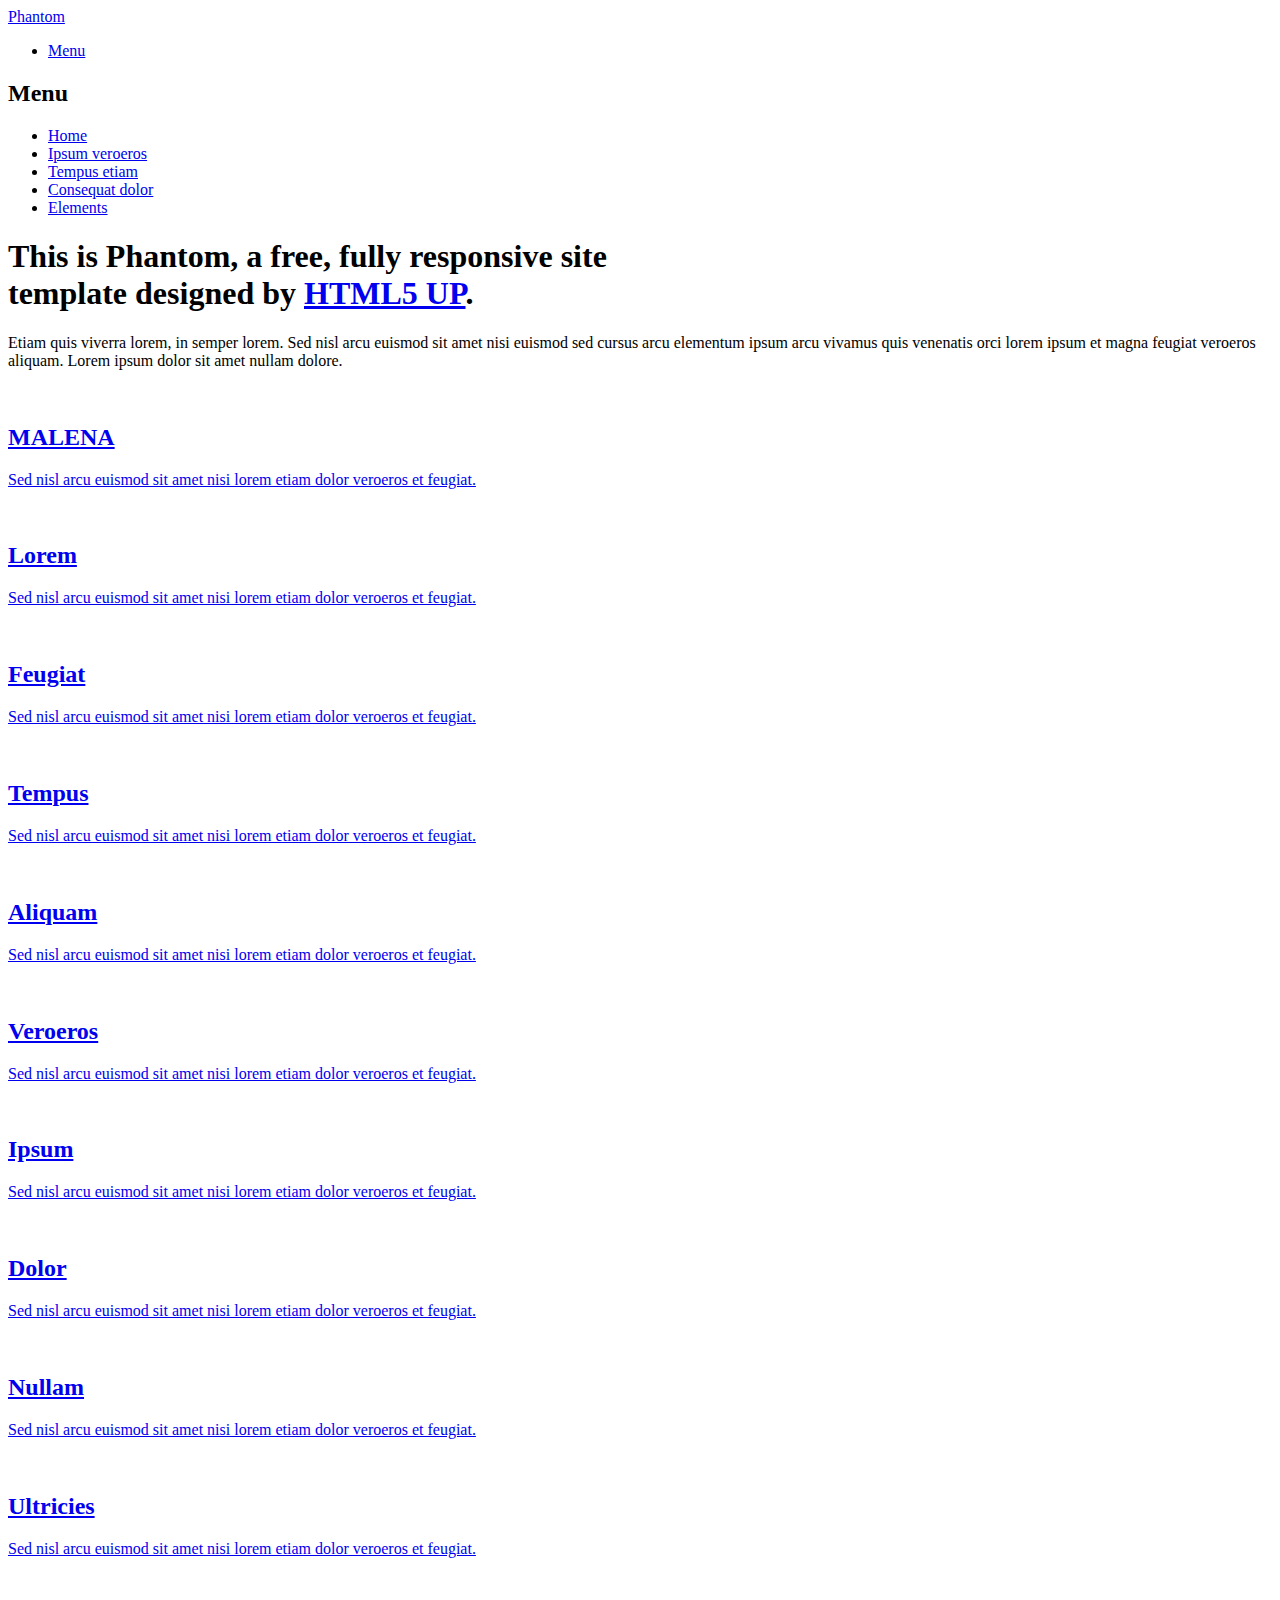
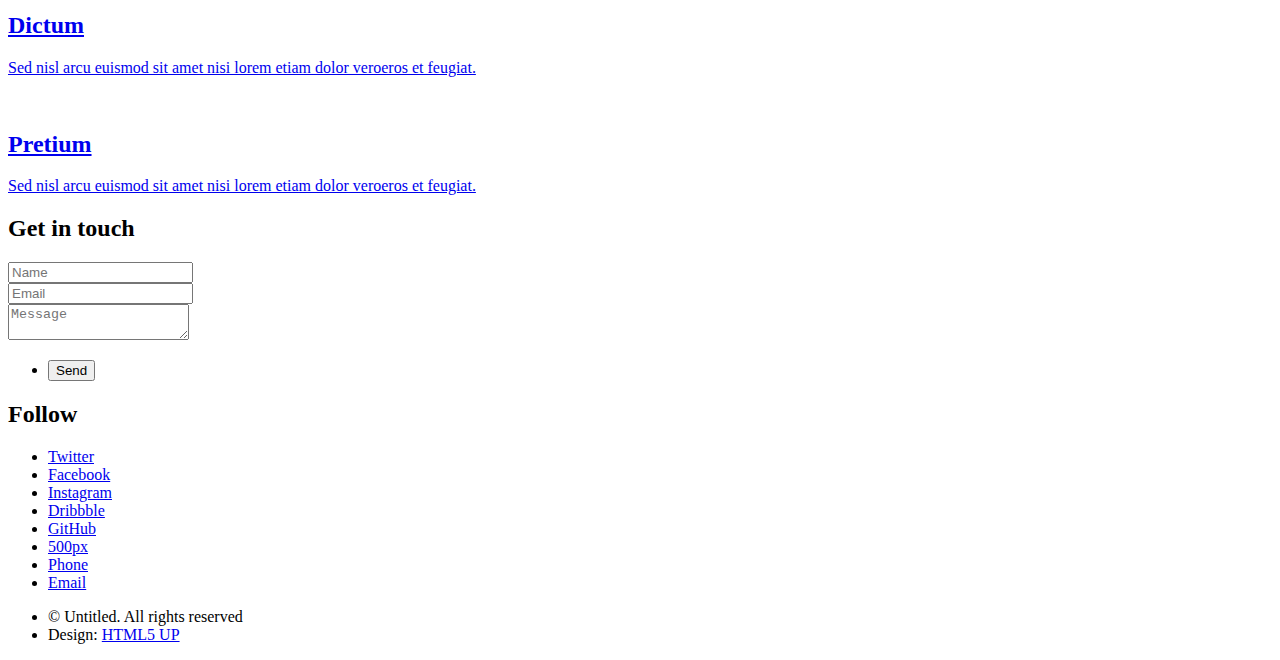
==== index2.html @ 1e3acc8b "Create index2.html" ====
<!DOCTYPE HTML>
<!--
	Phantom by HTML5 UP
	html5up.net | @ajlkn
	Free for personal and commercial use under the CCA 3.0 license (html5up.net/license)
-->
<html>
	<head>
		<title>Phantom by HTML5 UP</title>
		<meta charset="utf-8" />
		<meta name="viewport" content="width=device-width, initial-scale=1, user-scalable=no" />
		<link rel="stylesheet" href="assets/css/main.css" />
		<noscript><link rel="stylesheet" href="assets/css/noscript.css" /></noscript>
	</head>
	<body class="is-preload">
		<!-- Wrapper -->
			<div id="wrapper">

				<!-- Header -->
					<header id="header">
						<div class="inner">

							<!-- Logo -->
								<a href="index.html" class="logo">
									<span class="symbol"><img src="images/logo.svg" alt="" /></span><span class="title">Phantom</span>
								</a>

							<!-- Nav -->
								<nav>
									<ul>
										<li><a href="#menu">Menu</a></li>
									</ul>
								</nav>

						</div>
					</header>

				<!-- Menu -->
					<nav id="menu">
						<h2>Menu</h2>
						<ul>
							<li><a href="index.html">Home</a></li>
							<li><a href="generic.html">Ipsum veroeros</a></li>
							<li><a href="generic.html">Tempus etiam</a></li>
							<li><a href="generic.html">Consequat dolor</a></li>
							<li><a href="elements.html">Elements</a></li>
						</ul>
					</nav>

				<!-- Main -->
					<div id="main">
						<div class="inner">
							<header>
								<h1>This is Phantom, a free, fully responsive site<br />
								template designed by <a href="http://html5up.net">HTML5 UP</a>.</h1>
								<p>Etiam quis viverra lorem, in semper lorem. Sed nisl arcu euismod sit amet nisi euismod sed cursus arcu elementum ipsum arcu vivamus quis venenatis orci lorem ipsum et magna feugiat veroeros aliquam. Lorem ipsum dolor sit amet nullam dolore.</p>
							</header>
							<section class="tiles">
								<article class="style1">
									<span class="image">
										<img src="images/pic01.jpg" alt="" />
									</span>
									<a href="generic.html">
										<h2>MALENA</h2>
										<div class="content">
											<p>Sed nisl arcu euismod sit amet nisi lorem etiam dolor veroeros et feugiat.</p>
										</div>
									</a>
								</article>
								<article class="style2">
									<span class="image">
										<img src="images/pic02.jpg" alt="" />
									</span>
									<a href="generic.html">
										<h2>Lorem</h2>
										<div class="content">
											<p>Sed nisl arcu euismod sit amet nisi lorem etiam dolor veroeros et feugiat.</p>
										</div>
									</a>
								</article>
								<article class="style3">
									<span class="image">
										<img src="images/pic03.jpg" alt="" />
									</span>
									<a href="generic.html">
										<h2>Feugiat</h2>
										<div class="content">
											<p>Sed nisl arcu euismod sit amet nisi lorem etiam dolor veroeros et feugiat.</p>
										</div>
									</a>
								</article>
								<article class="style4">
									<span class="image">
										<img src="images/pic04.jpg" alt="" />
									</span>
									<a href="generic.html">
										<h2>Tempus</h2>
										<div class="content">
											<p>Sed nisl arcu euismod sit amet nisi lorem etiam dolor veroeros et feugiat.</p>
										</div>
									</a>
								</article>
								<article class="style5">
									<span class="image">
										<img src="images/pic05.jpg" alt="" />
									</span>
									<a href="generic.html">
										<h2>Aliquam</h2>
										<div class="content">
											<p>Sed nisl arcu euismod sit amet nisi lorem etiam dolor veroeros et feugiat.</p>
										</div>
									</a>
								</article>
								<article class="style6">
									<span class="image">
										<img src="images/pic06.jpg" alt="" />
									</span>
									<a href="generic.html">
										<h2>Veroeros</h2>
										<div class="content">
											<p>Sed nisl arcu euismod sit amet nisi lorem etiam dolor veroeros et feugiat.</p>
										</div>
									</a>
								</article>
								<article class="style2">
									<span class="image">
										<img src="images/pic07.jpg" alt="" />
									</span>
									<a href="generic.html">
										<h2>Ipsum</h2>
										<div class="content">
											<p>Sed nisl arcu euismod sit amet nisi lorem etiam dolor veroeros et feugiat.</p>
										</div>
									</a>
								</article>
								<article class="style3">
									<span class="image">
										<img src="images/pic08.jpg" alt="" />
									</span>
									<a href="generic.html">
										<h2>Dolor</h2>
										<div class="content">
											<p>Sed nisl arcu euismod sit amet nisi lorem etiam dolor veroeros et feugiat.</p>
										</div>
									</a>
								</article>
								<article class="style1">
									<span class="image">
										<img src="images/pic09.jpg" alt="" />
									</span>
									<a href="generic.html">
										<h2>Nullam</h2>
										<div class="content">
											<p>Sed nisl arcu euismod sit amet nisi lorem etiam dolor veroeros et feugiat.</p>
										</div>
									</a>
								</article>
								<article class="style5">
									<span class="image">
										<img src="images/pic10.jpg" alt="" />
									</span>
									<a href="generic.html">
										<h2>Ultricies</h2>
										<div class="content">
											<p>Sed nisl arcu euismod sit amet nisi lorem etiam dolor veroeros et feugiat.</p>
										</div>
									</a>
								</article>
								<article class="style6">
									<span class="image">
										<img src="images/pic11.jpg" alt="" />
									</span>
									<a href="generic.html">
										<h2>Dictum</h2>
										<div class="content">
											<p>Sed nisl arcu euismod sit amet nisi lorem etiam dolor veroeros et feugiat.</p>
										</div>
									</a>
								</article>
								<article class="style4">
									<span class="image">
										<img src="images/pic12.jpg" alt="" />
									</span>
									<a href="generic.html">
										<h2>Pretium</h2>
										<div class="content">
											<p>Sed nisl arcu euismod sit amet nisi lorem etiam dolor veroeros et feugiat.</p>
										</div>
									</a>
								</article>
							</section>
						</div>
					</div>

				<!-- Footer -->
					<footer id="footer">
						<div class="inner">
							<section>
								<h2>Get in touch</h2>
								<form method="post" action="#">
									<div class="fields">
										<div class="field half">
											<input type="text" name="name" id="name" placeholder="Name" />
										</div>
										<div class="field half">
											<input type="email" name="email" id="email" placeholder="Email" />
										</div>
										<div class="field">
											<textarea name="message" id="message" placeholder="Message"></textarea>
										</div>
									</div>
									<ul class="actions">
										<li><input type="submit" value="Send" class="primary" /></li>
									</ul>
								</form>
							</section>
							<section>
								<h2>Follow</h2>
								<ul class="icons">
									<li><a href="#" class="icon brands style2 fa-twitter"><span class="label">Twitter</span></a></li>
									<li><a href="#" class="icon brands style2 fa-facebook-f"><span class="label">Facebook</span></a></li>
									<li><a href="#" class="icon brands style2 fa-instagram"><span class="label">Instagram</span></a></li>
									<li><a href="#" class="icon brands style2 fa-dribbble"><span class="label">Dribbble</span></a></li>
									<li><a href="#" class="icon brands style2 fa-github"><span class="label">GitHub</span></a></li>
									<li><a href="#" class="icon brands style2 fa-500px"><span class="label">500px</span></a></li>
									<li><a href="#" class="icon solid style2 fa-phone"><span class="label">Phone</span></a></li>
									<li><a href="#" class="icon solid style2 fa-envelope"><span class="label">Email</span></a></li>
								</ul>
							</section>
							<ul class="copyright">
								<li>&copy; Untitled. All rights reserved</li><li>Design: <a href="http://html5up.net">HTML5 UP</a></li>
							</ul>
						</div>
					</footer>

			</div>

		<!-- Scripts -->
			<script src="assets/js/jquery.min.js"></script>
			<script src="assets/js/browser.min.js"></script>
			<script src="assets/js/breakpoints.min.js"></script>
			<script src="assets/js/util.js"></script>
			<script src="assets/js/main.js"></script>

	</body>
</html>
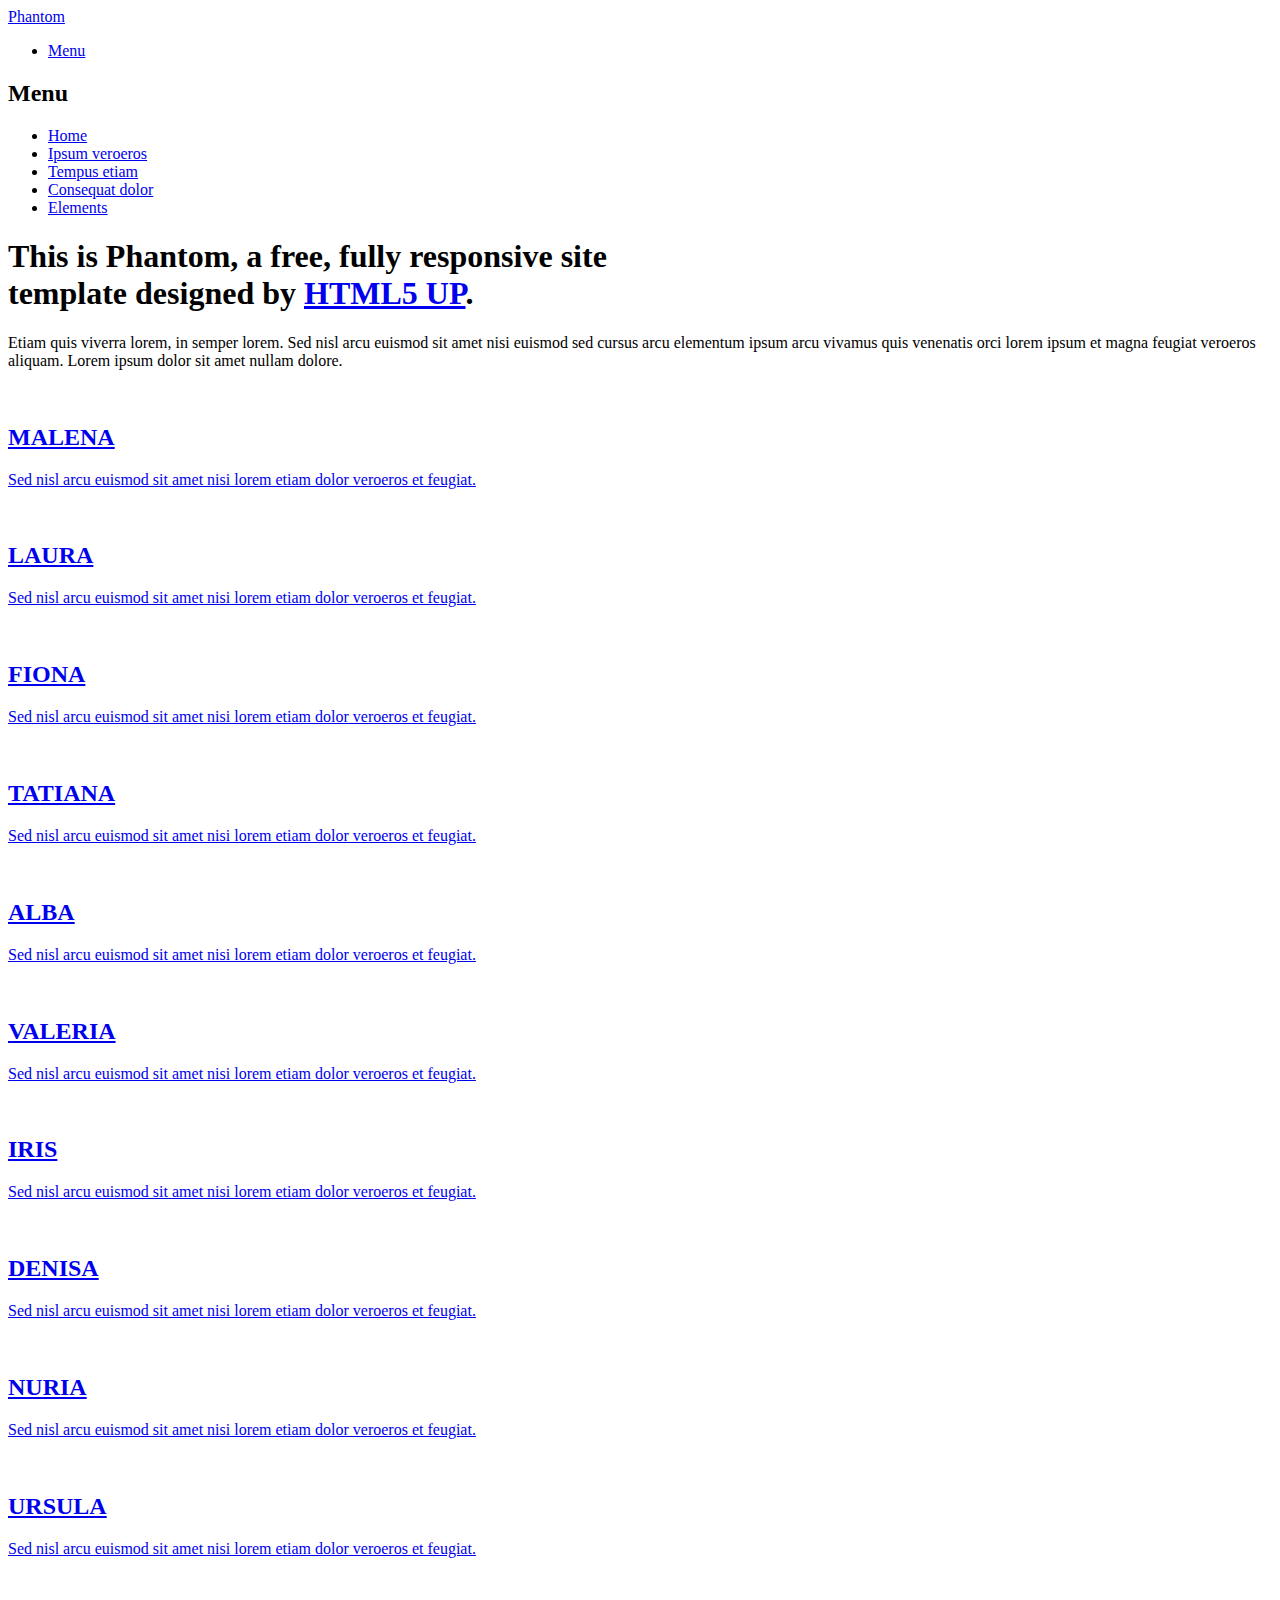
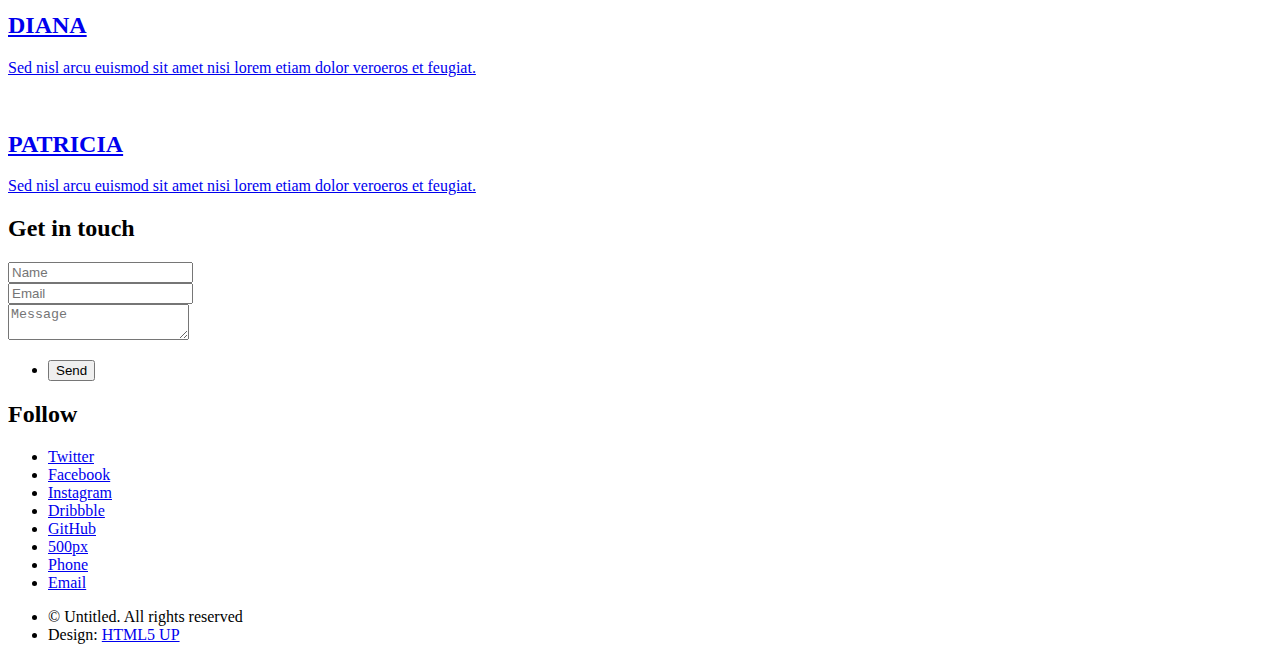
==== commit 122efbbe: "Update index2.html" ====
--- a/index2.html
+++ b/index2.html
@@ -72,7 +72,7 @@
 										<img src="images/pic02.jpg" alt="" />
 									</span>
 									<a href="generic.html">
-										<h2>Lorem</h2>
+										<h2>LAURA</h2>
 										<div class="content">
 											<p>Sed nisl arcu euismod sit amet nisi lorem etiam dolor veroeros et feugiat.</p>
 										</div>
@@ -83,7 +83,7 @@
 										<img src="images/pic03.jpg" alt="" />
 									</span>
 									<a href="generic.html">
-										<h2>Feugiat</h2>
+										<h2>FIONA</h2>
 										<div class="content">
 											<p>Sed nisl arcu euismod sit amet nisi lorem etiam dolor veroeros et feugiat.</p>
 										</div>
@@ -94,7 +94,7 @@
 										<img src="images/pic04.jpg" alt="" />
 									</span>
 									<a href="generic.html">
-										<h2>Tempus</h2>
+										<h2>TATIANA</h2>
 										<div class="content">
 											<p>Sed nisl arcu euismod sit amet nisi lorem etiam dolor veroeros et feugiat.</p>
 										</div>
@@ -105,7 +105,7 @@
 										<img src="images/pic05.jpg" alt="" />
 									</span>
 									<a href="generic.html">
-										<h2>Aliquam</h2>
+										<h2>ALBA</h2>
 										<div class="content">
 											<p>Sed nisl arcu euismod sit amet nisi lorem etiam dolor veroeros et feugiat.</p>
 										</div>
@@ -116,7 +116,7 @@
 										<img src="images/pic06.jpg" alt="" />
 									</span>
 									<a href="generic.html">
-										<h2>Veroeros</h2>
+										<h2>VALERIA</h2>
 										<div class="content">
 											<p>Sed nisl arcu euismod sit amet nisi lorem etiam dolor veroeros et feugiat.</p>
 										</div>
@@ -127,7 +127,7 @@
 										<img src="images/pic07.jpg" alt="" />
 									</span>
 									<a href="generic.html">
-										<h2>Ipsum</h2>
+										<h2>IRIS</h2>
 										<div class="content">
 											<p>Sed nisl arcu euismod sit amet nisi lorem etiam dolor veroeros et feugiat.</p>
 										</div>
@@ -138,7 +138,7 @@
 										<img src="images/pic08.jpg" alt="" />
 									</span>
 									<a href="generic.html">
-										<h2>Dolor</h2>
+										<h2>DENISA</h2>
 										<div class="content">
 											<p>Sed nisl arcu euismod sit amet nisi lorem etiam dolor veroeros et feugiat.</p>
 										</div>
@@ -149,7 +149,7 @@
 										<img src="images/pic09.jpg" alt="" />
 									</span>
 									<a href="generic.html">
-										<h2>Nullam</h2>
+										<h2>NURIA</h2>
 										<div class="content">
 											<p>Sed nisl arcu euismod sit amet nisi lorem etiam dolor veroeros et feugiat.</p>
 										</div>
@@ -160,7 +160,7 @@
 										<img src="images/pic10.jpg" alt="" />
 									</span>
 									<a href="generic.html">
-										<h2>Ultricies</h2>
+										<h2>URSULA</h2>
 										<div class="content">
 											<p>Sed nisl arcu euismod sit amet nisi lorem etiam dolor veroeros et feugiat.</p>
 										</div>
@@ -171,7 +171,7 @@
 										<img src="images/pic11.jpg" alt="" />
 									</span>
 									<a href="generic.html">
-										<h2>Dictum</h2>
+										<h2>DIANA</h2>
 										<div class="content">
 											<p>Sed nisl arcu euismod sit amet nisi lorem etiam dolor veroeros et feugiat.</p>
 										</div>
@@ -182,7 +182,7 @@
 										<img src="images/pic12.jpg" alt="" />
 									</span>
 									<a href="generic.html">
-										<h2>Pretium</h2>
+										<h2>PATRICIA</h2>
 										<div class="content">
 											<p>Sed nisl arcu euismod sit amet nisi lorem etiam dolor veroeros et feugiat.</p>
 										</div>
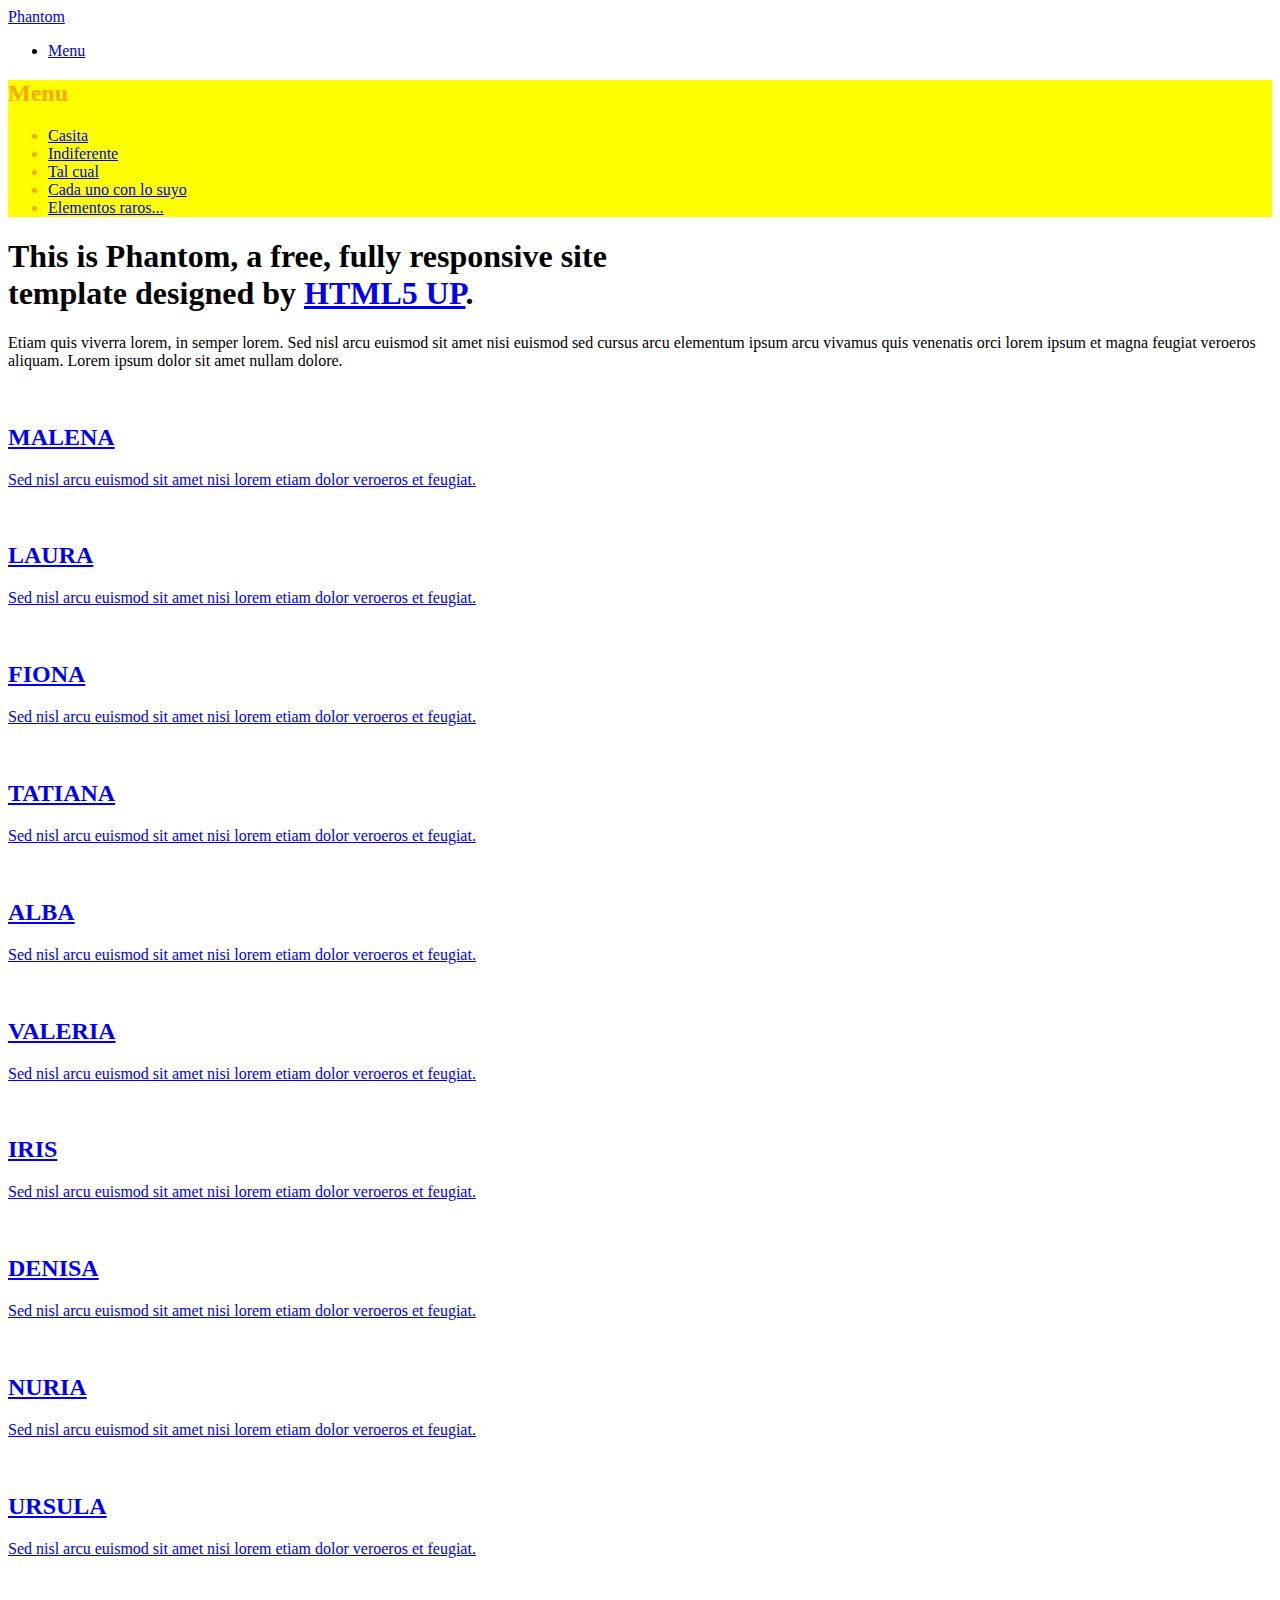
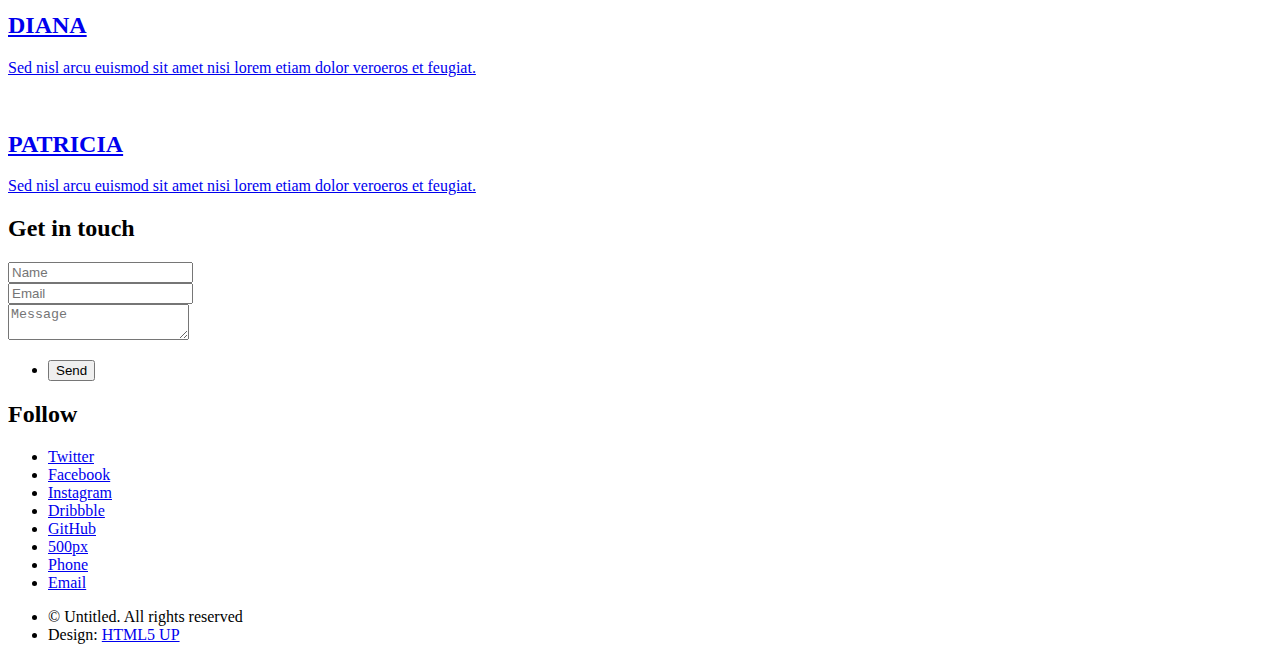
==== commit 9ec044ec: "Update index2.html" ====
--- a/index2.html
+++ b/index2.html
@@ -5,6 +5,7 @@
 	Free for personal and commercial use under the CCA 3.0 license (html5up.net/license)
 -->
 <html>
+<link rel="stylesheet" href="formato3.css">
 	<head>
 		<title>Phantom by HTML5 UP</title>
 		<meta charset="utf-8" />
@@ -37,14 +38,16 @@
 
 				<!-- Menu -->
 					<nav id="menu">
+						<div id="producto">
 						<h2>Menu</h2>
 						<ul>
-							<li><a href="index.html">Home</a></li>
-							<li><a href="generic.html">Ipsum veroeros</a></li>
-							<li><a href="generic.html">Tempus etiam</a></li>
-							<li><a href="generic.html">Consequat dolor</a></li>
-							<li><a href="elements.html">Elements</a></li>
+							<li><a href="index.html">Casita</a></li>
+							<li><a href="generic.html">Indiferente</a></li>
+							<li><a href="generic.html">Tal cual</a></li>
+							<li><a href="generic.html">Cada uno con lo suyo</a></li>
+							<li><a href="elements.html">Elementos raros...</a></li>
 						</ul>
+						</div>
 					</nav>
 
 				<!-- Main -->
--- a/formato3.css
+++ b/formato3.css
@@ -0,0 +1,2 @@
+#producto {color: orange; 
+  background-color: yellow;}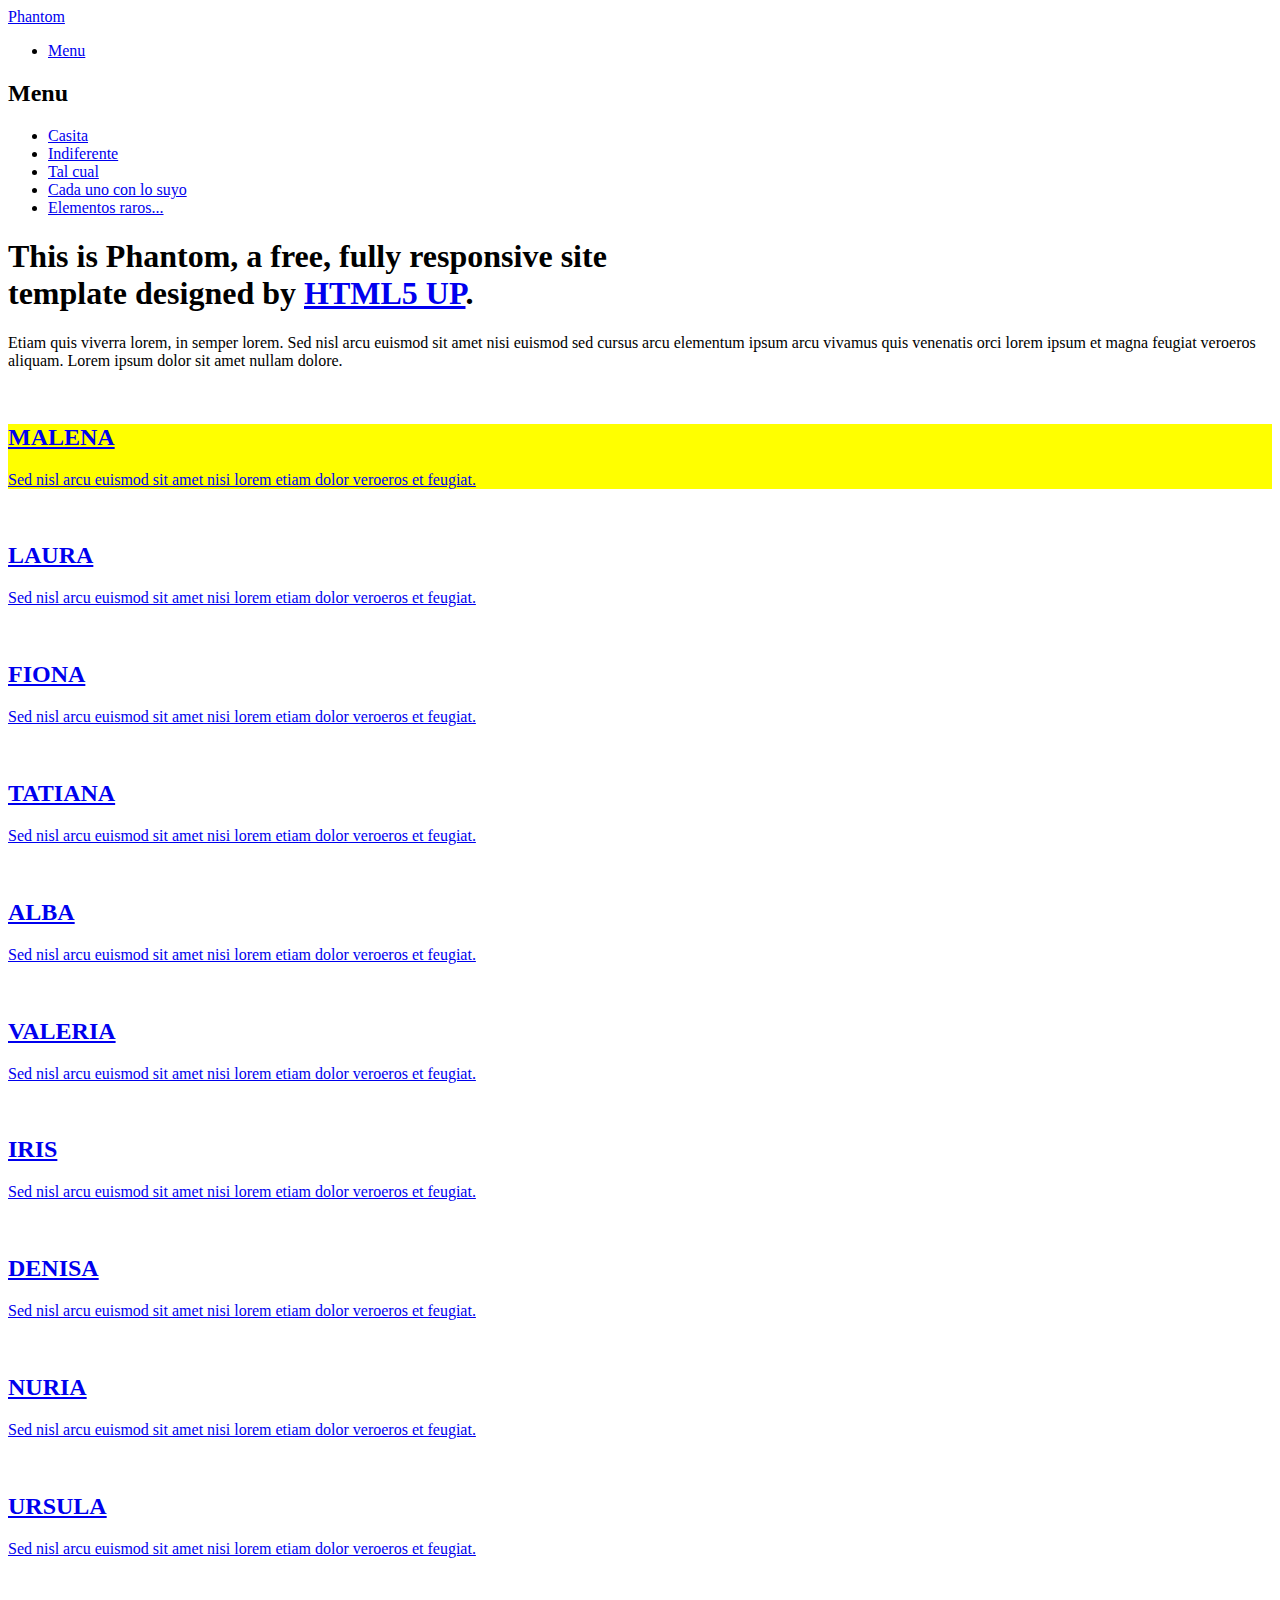
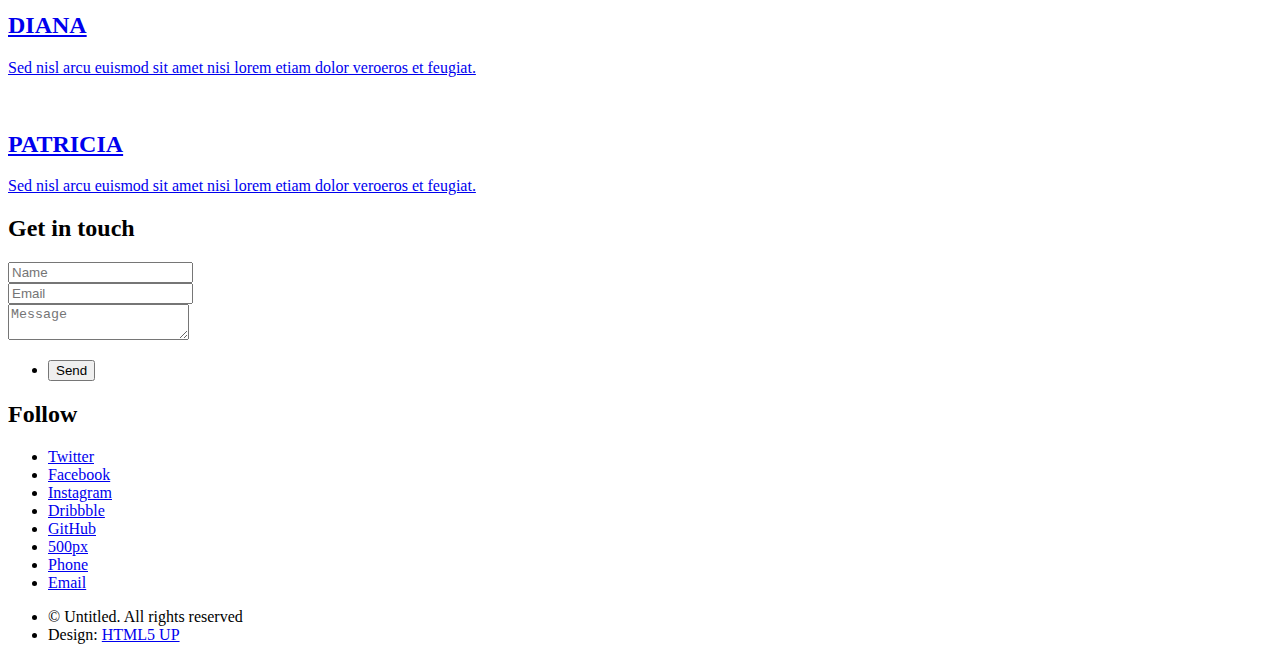
==== commit 41c86efc: "Update index2.html" ====
--- a/index2.html
+++ b/index2.html
@@ -38,7 +38,6 @@
 
 				<!-- Menu -->
 					<nav id="menu">
-						<div id="producto">
 						<h2>Menu</h2>
 						<ul>
 							<li><a href="index.html">Casita</a></li>
@@ -47,7 +46,6 @@
 							<li><a href="generic.html">Cada uno con lo suyo</a></li>
 							<li><a href="elements.html">Elementos raros...</a></li>
 						</ul>
-						</div>
 					</nav>
 
 				<!-- Main -->
@@ -64,6 +62,7 @@
 										<img src="images/pic01.jpg" alt="" />
 									</span>
 									<a href="generic.html">
+										<div id="producto">
 										<h2>MALENA</h2>
 										<div class="content">
 											<p>Sed nisl arcu euismod sit amet nisi lorem etiam dolor veroeros et feugiat.</p>
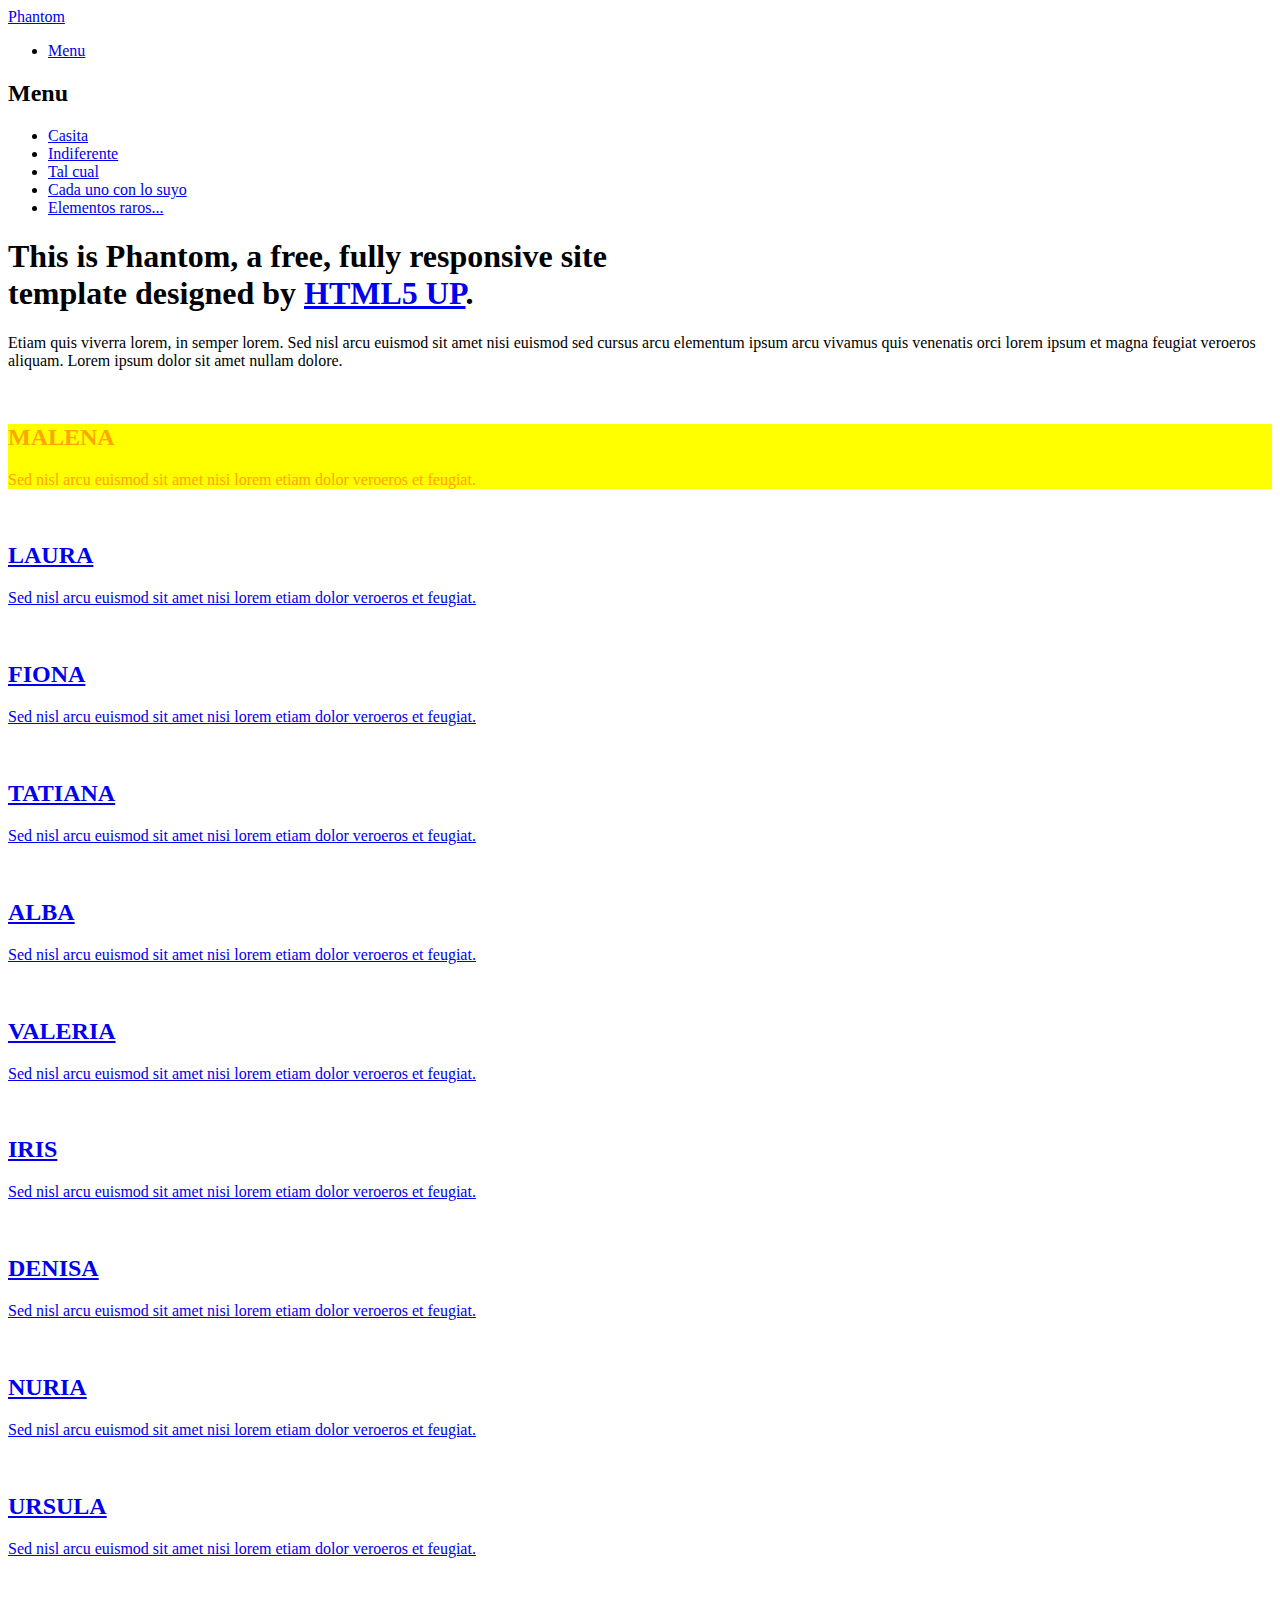
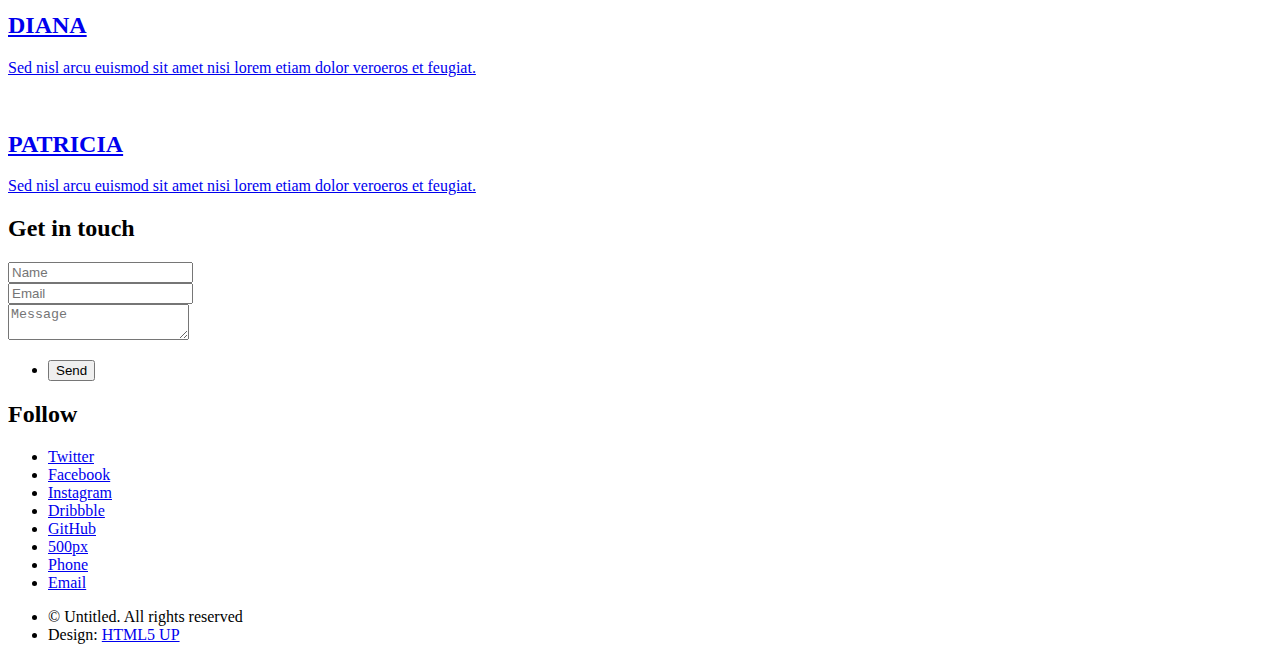
==== commit ad017785: "Update index2.html" ====
--- a/index2.html
+++ b/index2.html
@@ -61,7 +61,6 @@
 									<span class="image">
 										<img src="images/pic01.jpg" alt="" />
 									</span>
-									<a href="generic.html">
 										<div id="producto">
 										<h2>MALENA</h2>
 										<div class="content">
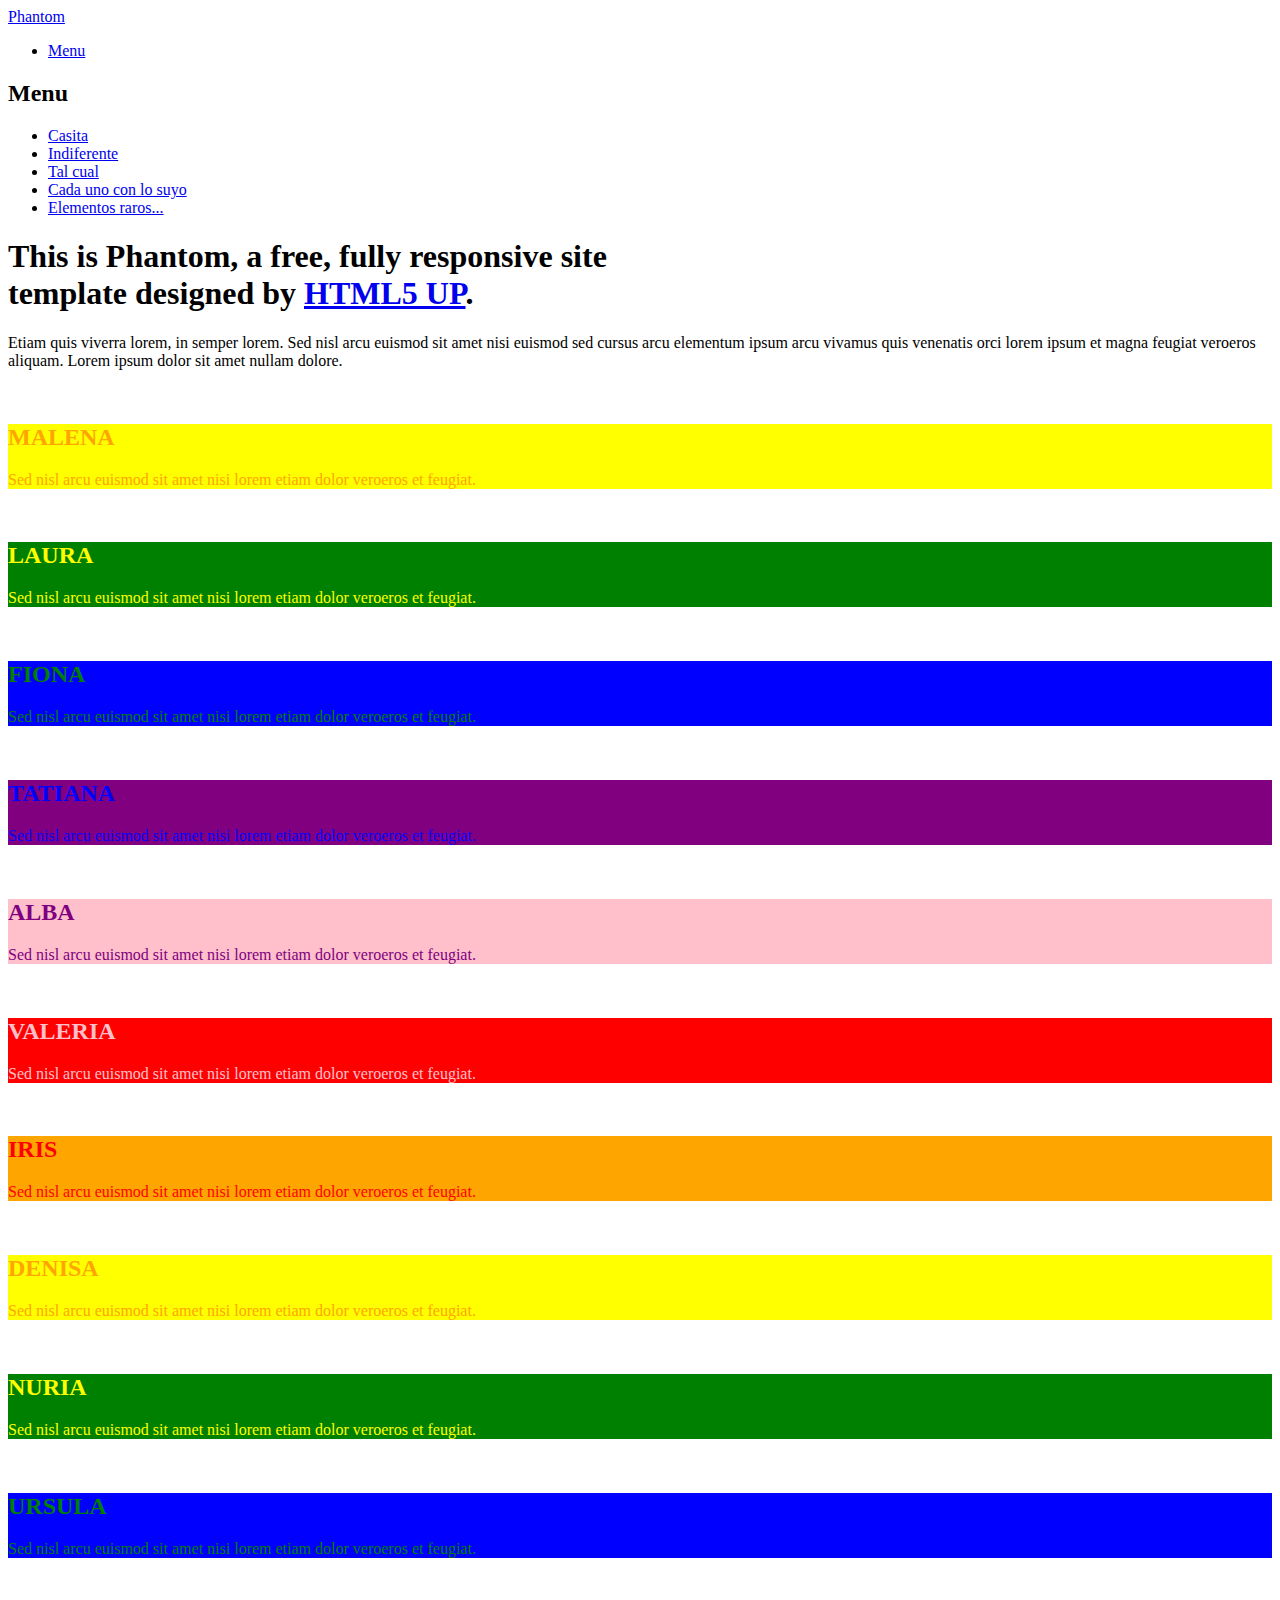
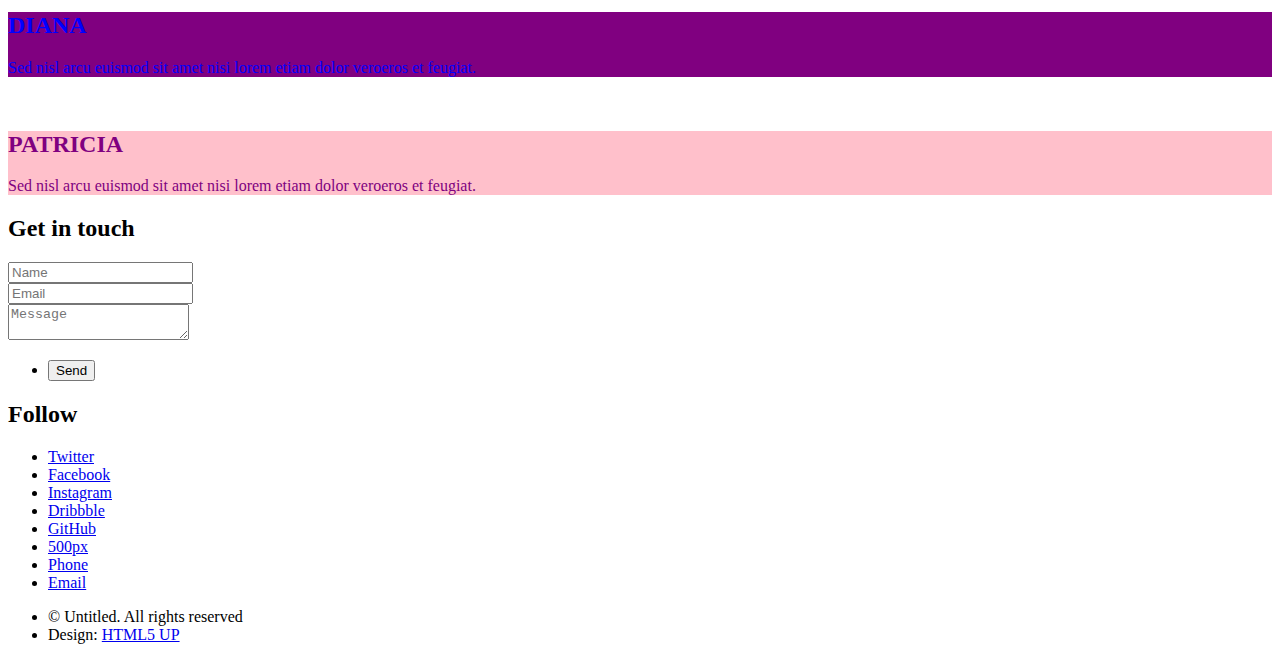
==== commit 332f509e: "Update index2.html" ====
--- a/index2.html
+++ b/index2.html
@@ -72,7 +72,7 @@
 									<span class="image">
 										<img src="images/pic02.jpg" alt="" />
 									</span>
-									<a href="generic.html">
+										<div id="producto2">
 										<h2>LAURA</h2>
 										<div class="content">
 											<p>Sed nisl arcu euismod sit amet nisi lorem etiam dolor veroeros et feugiat.</p>
@@ -83,7 +83,7 @@
 									<span class="image">
 										<img src="images/pic03.jpg" alt="" />
 									</span>
-									<a href="generic.html">
+										<div id="producto3">
 										<h2>FIONA</h2>
 										<div class="content">
 											<p>Sed nisl arcu euismod sit amet nisi lorem etiam dolor veroeros et feugiat.</p>
@@ -94,7 +94,7 @@
 									<span class="image">
 										<img src="images/pic04.jpg" alt="" />
 									</span>
-									<a href="generic.html">
+										<div id="producto4">
 										<h2>TATIANA</h2>
 										<div class="content">
 											<p>Sed nisl arcu euismod sit amet nisi lorem etiam dolor veroeros et feugiat.</p>
@@ -105,7 +105,7 @@
 									<span class="image">
 										<img src="images/pic05.jpg" alt="" />
 									</span>
-									<a href="generic.html">
+										<div id="producto5">
 										<h2>ALBA</h2>
 										<div class="content">
 											<p>Sed nisl arcu euismod sit amet nisi lorem etiam dolor veroeros et feugiat.</p>
@@ -116,7 +116,7 @@
 									<span class="image">
 										<img src="images/pic06.jpg" alt="" />
 									</span>
-									<a href="generic.html">
+										<div id="producto6">
 										<h2>VALERIA</h2>
 										<div class="content">
 											<p>Sed nisl arcu euismod sit amet nisi lorem etiam dolor veroeros et feugiat.</p>
@@ -127,7 +127,7 @@
 									<span class="image">
 										<img src="images/pic07.jpg" alt="" />
 									</span>
-									<a href="generic.html">
+										<div id="producto7">
 										<h2>IRIS</h2>
 										<div class="content">
 											<p>Sed nisl arcu euismod sit amet nisi lorem etiam dolor veroeros et feugiat.</p>
@@ -138,7 +138,7 @@
 									<span class="image">
 										<img src="images/pic08.jpg" alt="" />
 									</span>
-									<a href="generic.html">
+										<div id="producto8">
 										<h2>DENISA</h2>
 										<div class="content">
 											<p>Sed nisl arcu euismod sit amet nisi lorem etiam dolor veroeros et feugiat.</p>
@@ -149,7 +149,7 @@
 									<span class="image">
 										<img src="images/pic09.jpg" alt="" />
 									</span>
-									<a href="generic.html">
+										<div id="producto9">
 										<h2>NURIA</h2>
 										<div class="content">
 											<p>Sed nisl arcu euismod sit amet nisi lorem etiam dolor veroeros et feugiat.</p>
@@ -160,7 +160,7 @@
 									<span class="image">
 										<img src="images/pic10.jpg" alt="" />
 									</span>
-									<a href="generic.html">
+										<div id="producto10">
 										<h2>URSULA</h2>
 										<div class="content">
 											<p>Sed nisl arcu euismod sit amet nisi lorem etiam dolor veroeros et feugiat.</p>
@@ -171,7 +171,7 @@
 									<span class="image">
 										<img src="images/pic11.jpg" alt="" />
 									</span>
-									<a href="generic.html">
+										<div id="producto11">
 										<h2>DIANA</h2>
 										<div class="content">
 											<p>Sed nisl arcu euismod sit amet nisi lorem etiam dolor veroeros et feugiat.</p>
@@ -182,7 +182,7 @@
 									<span class="image">
 										<img src="images/pic12.jpg" alt="" />
 									</span>
-									<a href="generic.html">
+										<div id="producto12">
 										<h2>PATRICIA</h2>
 										<div class="content">
 											<p>Sed nisl arcu euismod sit amet nisi lorem etiam dolor veroeros et feugiat.</p>
--- a/formato3.css
+++ b/formato3.css
@@ -1,2 +1,27 @@
 #producto {color: orange; 
-  background-color: yellow;}+  background-color: yellow;}
+#producto2 {color: yellow; 
+  background-color: green;}
+#producto3 {color: green; 
+  background-color: blue;}
+#producto4 {color: blue; 
+  background-color: purple;}
+#producto5 {color: purple; 
+  background-color: pink;}
+#producto6 {color: pink; 
+  background-color: red;}
+#producto7 {color: red; 
+  background-color: orange;}
+#producto8 {color: orange; 
+  background-color: yellow;}
+#producto9 {color: yellow; 
+  background-color: green;}
+#producto10 {color: green; 
+  background-color: blue;}
+#producto11 {color: blue; 
+  background-color: purple;}
+#producto12 {color: purple; 
+  background-color: pink;}
+
+
+
